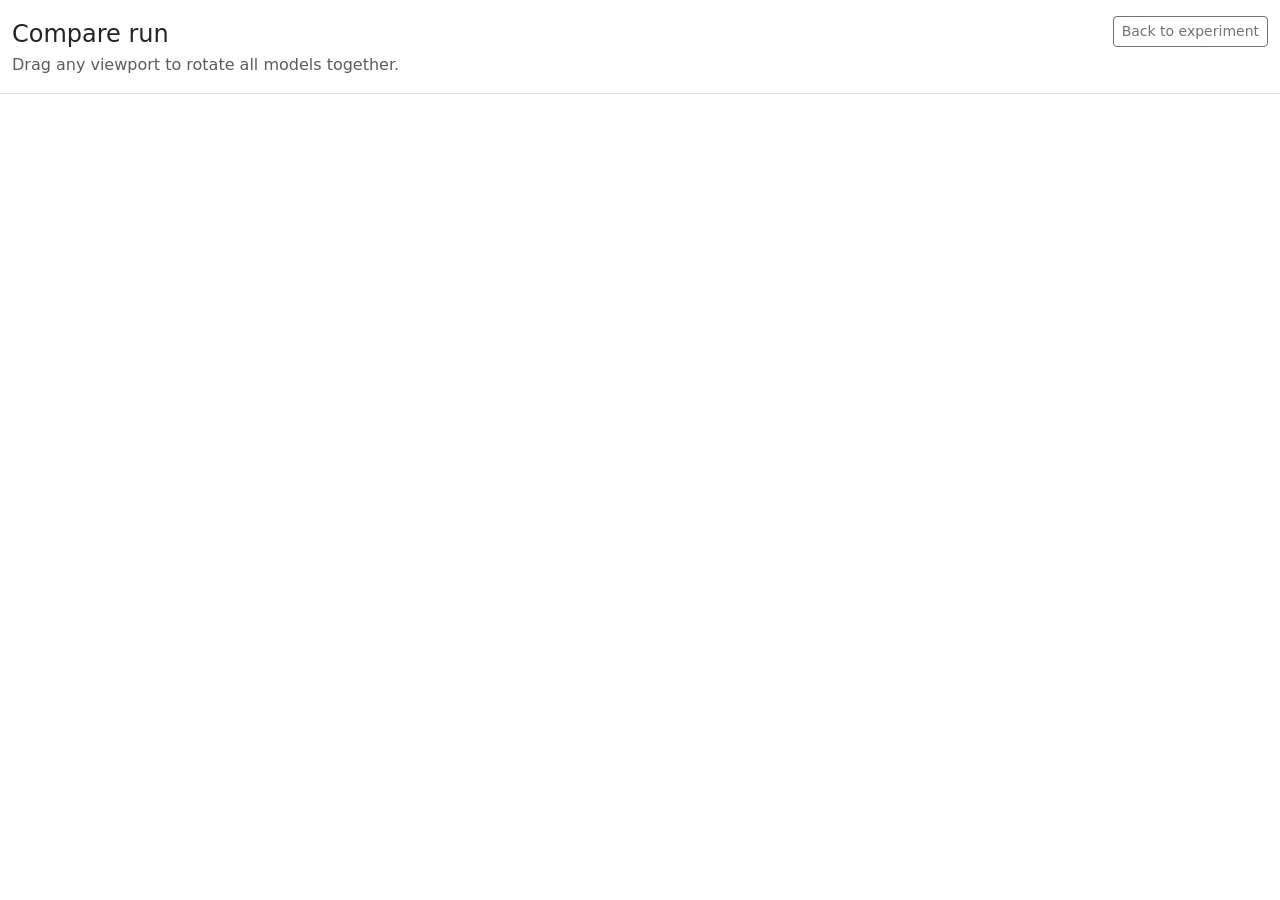
==== cadybara_benchmark/static/compare.html @ f70cd451 "feat(web): add compare viewer and run payload API endpoint Introduce a new compare viewer endpoint f" ====
<!doctype html>
<html lang="en" data-bs-theme="light">
  <head>
    <meta charset="utf-8">
    <meta name="viewport" content="width=device-width, initial-scale=1">
    <title>Compare Run · Cadybara Experiments</title>
    <link href="https://cdn.jsdelivr.net/npm/bootstrap@5.3.3/dist/css/bootstrap.min.css" rel="stylesheet" integrity="sha384-QWTKZyjpPEjISv5WaRU9OFeRpok6YctnYmDr5pNlyT2bRjXh0JMhjY6hW+ALEwIH" crossorigin="anonymous">
    <link href="/static/app.css" rel="stylesheet">
    <link href="/static/compare.css" rel="stylesheet">
  </head>
  <body class="compare-page">
    <header class="compare-header border-bottom bg-body">
      <div class="container-fluid py-3">
        <div class="d-flex flex-wrap justify-content-between align-items-start gap-3">
          <div>
            <div class="text-body-secondary small mb-1" id="compareMeta"></div>
            <h1 class="h4 mb-1">Compare run</h1>
            <p class="text-body-secondary mb-0">Drag any viewport to rotate all models together.</p>
          </div>
          <a class="btn btn-outline-secondary btn-sm" id="backLink" href="/experiments">Back to experiment</a>
        </div>
      </div>
    </header>
    <main class="container-fluid py-4">
      <div id="compareGrid" class="compare-grid"></div>
      <div id="compareStatus" class="text-body-secondary small" role="status"></div>
    </main>
    <script type="importmap">
      {
        "imports": {
          "three": "https://cdn.jsdelivr.net/npm/three@0.164.1/build/three.module.js",
          "three/addons/": "https://cdn.jsdelivr.net/npm/three@0.164.1/examples/jsm/"
        }
      }
    </script>
    <script type="module" src="/static/compare.js"></script>
  </body>
</html>
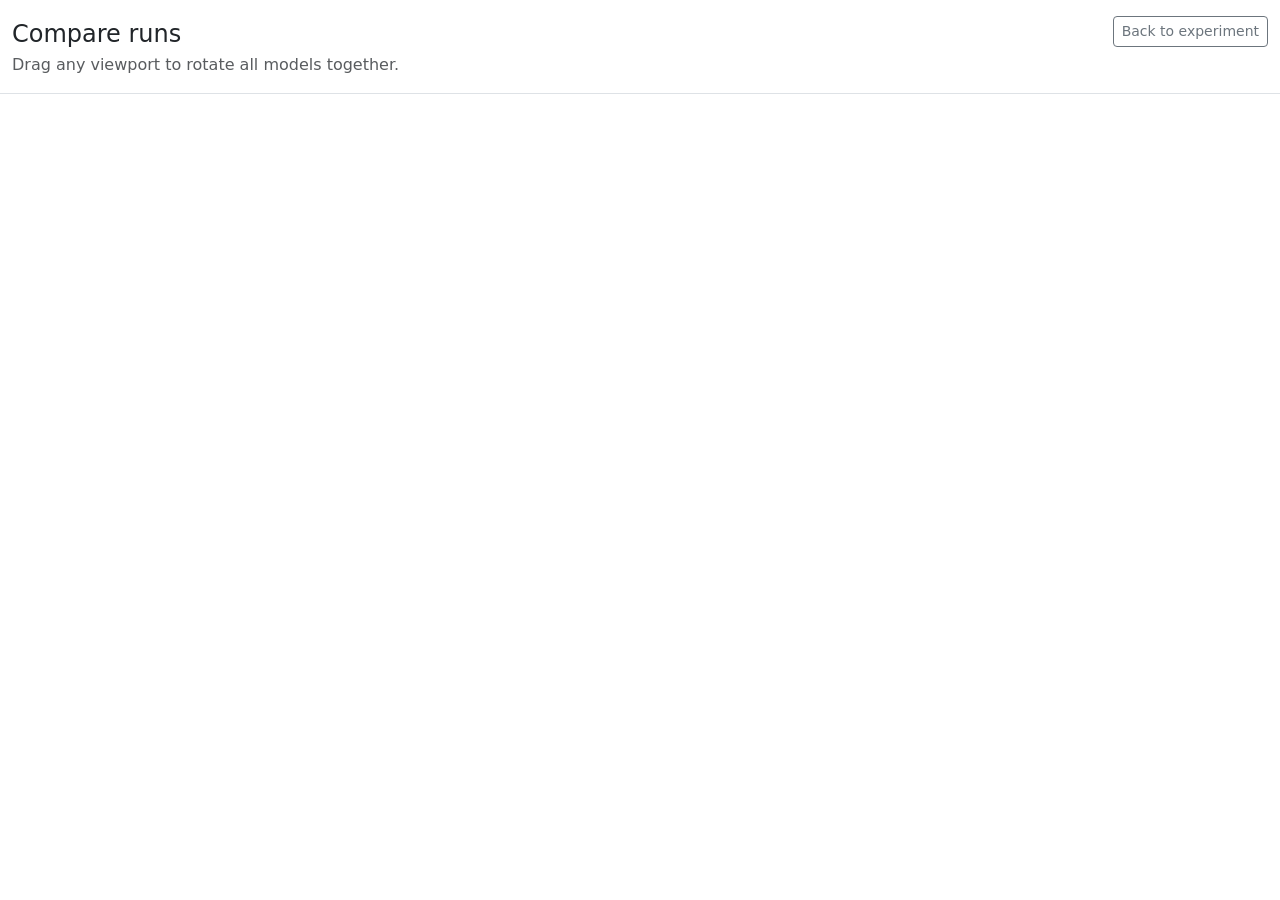
==== commit bc402593: "feat(ui): actually populating metrics to web app" ====
--- a/cadybara_benchmark/static/compare.html
+++ b/cadybara_benchmark/static/compare.html
@@ -3,7 +3,7 @@
   <head>
     <meta charset="utf-8">
     <meta name="viewport" content="width=device-width, initial-scale=1">
-    <title>Compare Run · Cadybara Experiments</title>
+    <title>Compare Runs · Cadybara Experiments</title>
     <link href="https://cdn.jsdelivr.net/npm/bootstrap@5.3.3/dist/css/bootstrap.min.css" rel="stylesheet" integrity="sha384-QWTKZyjpPEjISv5WaRU9OFeRpok6YctnYmDr5pNlyT2bRjXh0JMhjY6hW+ALEwIH" crossorigin="anonymous">
     <link href="/static/app.css" rel="stylesheet">
     <link href="/static/compare.css" rel="stylesheet">
@@ -14,7 +14,7 @@
         <div class="d-flex flex-wrap justify-content-between align-items-start gap-3">
           <div>
             <div class="text-body-secondary small mb-1" id="compareMeta"></div>
-            <h1 class="h4 mb-1">Compare run</h1>
+            <h1 class="h4 mb-1">Compare runs</h1>
             <p class="text-body-secondary mb-0">Drag any viewport to rotate all models together.</p>
           </div>
           <a class="btn btn-outline-secondary btn-sm" id="backLink" href="/experiments">Back to experiment</a>
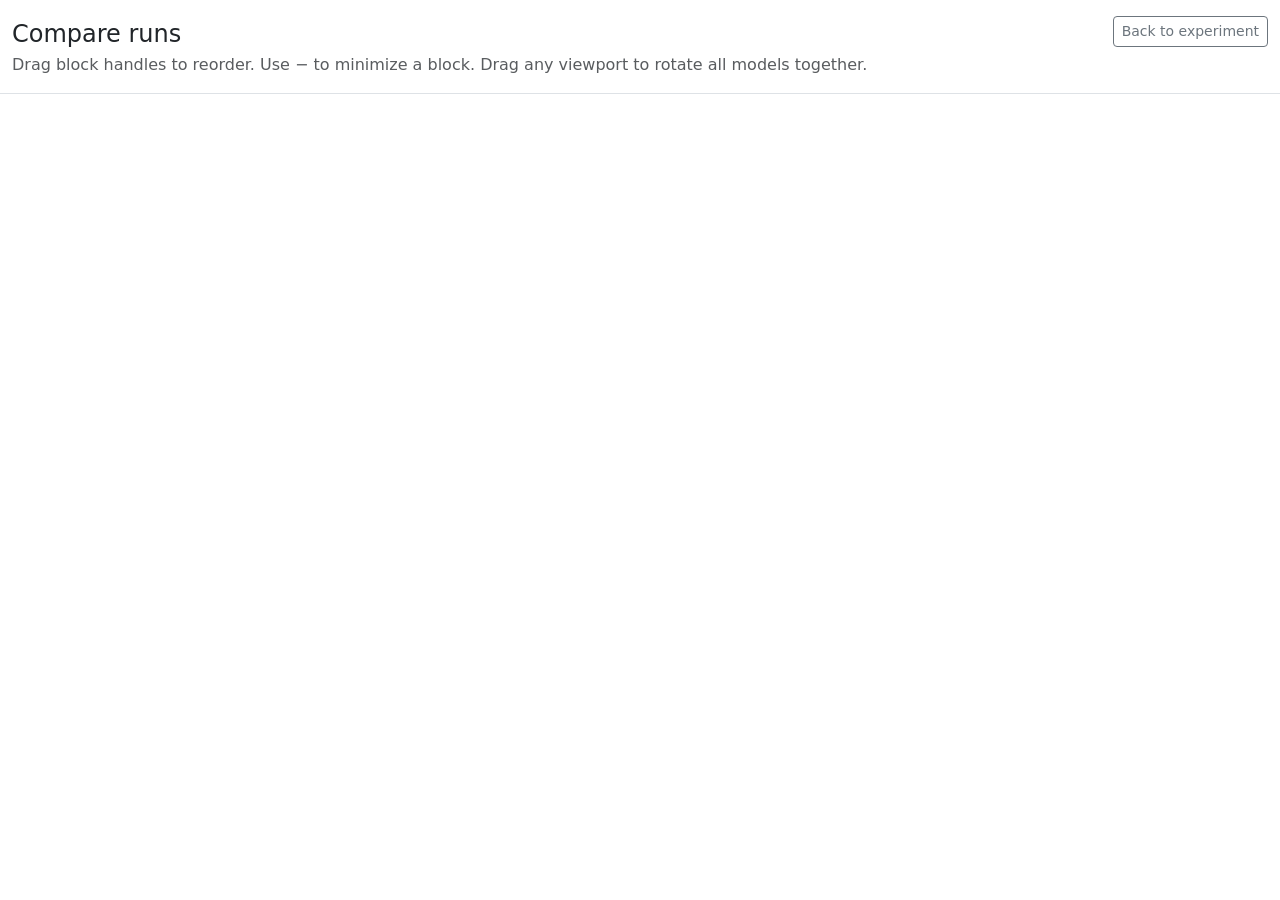
==== commit 4dbec5f5: "feat(ui): implement block reordering and minimizing in compare viewer Enhance the compare viewer fun" ====
--- a/cadybara_benchmark/static/compare.html
+++ b/cadybara_benchmark/static/compare.html
@@ -15,7 +15,7 @@
           <div>
             <div class="text-body-secondary small mb-1" id="compareMeta"></div>
             <h1 class="h4 mb-1">Compare runs</h1>
-            <p class="text-body-secondary mb-0">Drag any viewport to rotate all models together.</p>
+            <p class="text-body-secondary mb-0">Drag block handles to reorder. Use − to minimize a block. Drag any viewport to rotate all models together.</p>
           </div>
           <a class="btn btn-outline-secondary btn-sm" id="backLink" href="/experiments">Back to experiment</a>
         </div>
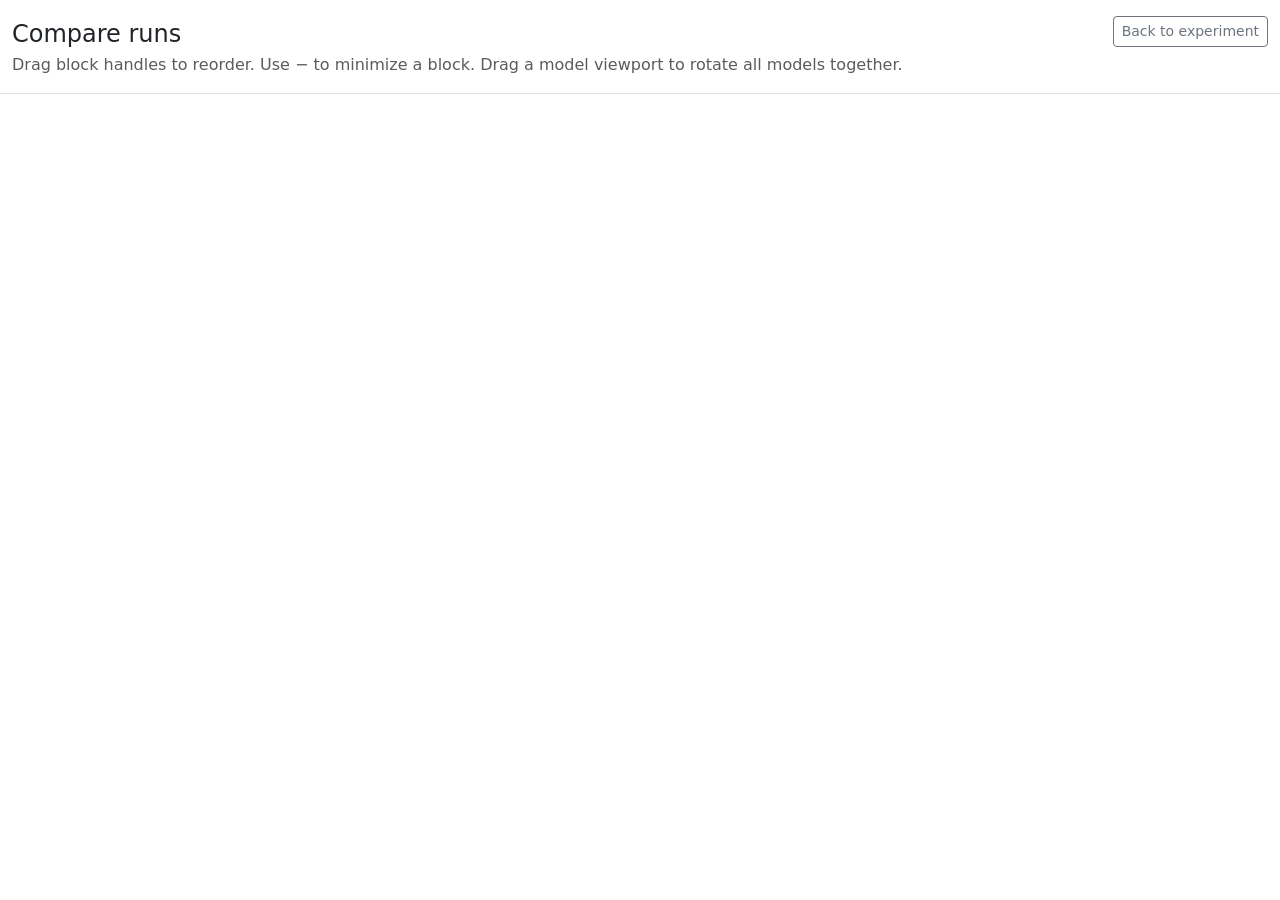
==== commit bb8403b8: "feat(compare): disable camera controls for DNF viewports and update UI interactions Implement functi" ====
--- a/cadybara_benchmark/static/compare.html
+++ b/cadybara_benchmark/static/compare.html
@@ -15,7 +15,7 @@
           <div>
             <div class="text-body-secondary small mb-1" id="compareMeta"></div>
             <h1 class="h4 mb-1">Compare runs</h1>
-            <p class="text-body-secondary mb-0">Drag block handles to reorder. Use − to minimize a block. Drag any viewport to rotate all models together.</p>
+            <p class="text-body-secondary mb-0">Drag block handles to reorder. Use − to minimize a block. Drag a model viewport to rotate all models together.</p>
           </div>
           <a class="btn btn-outline-secondary btn-sm" id="backLink" href="/experiments">Back to experiment</a>
         </div>
